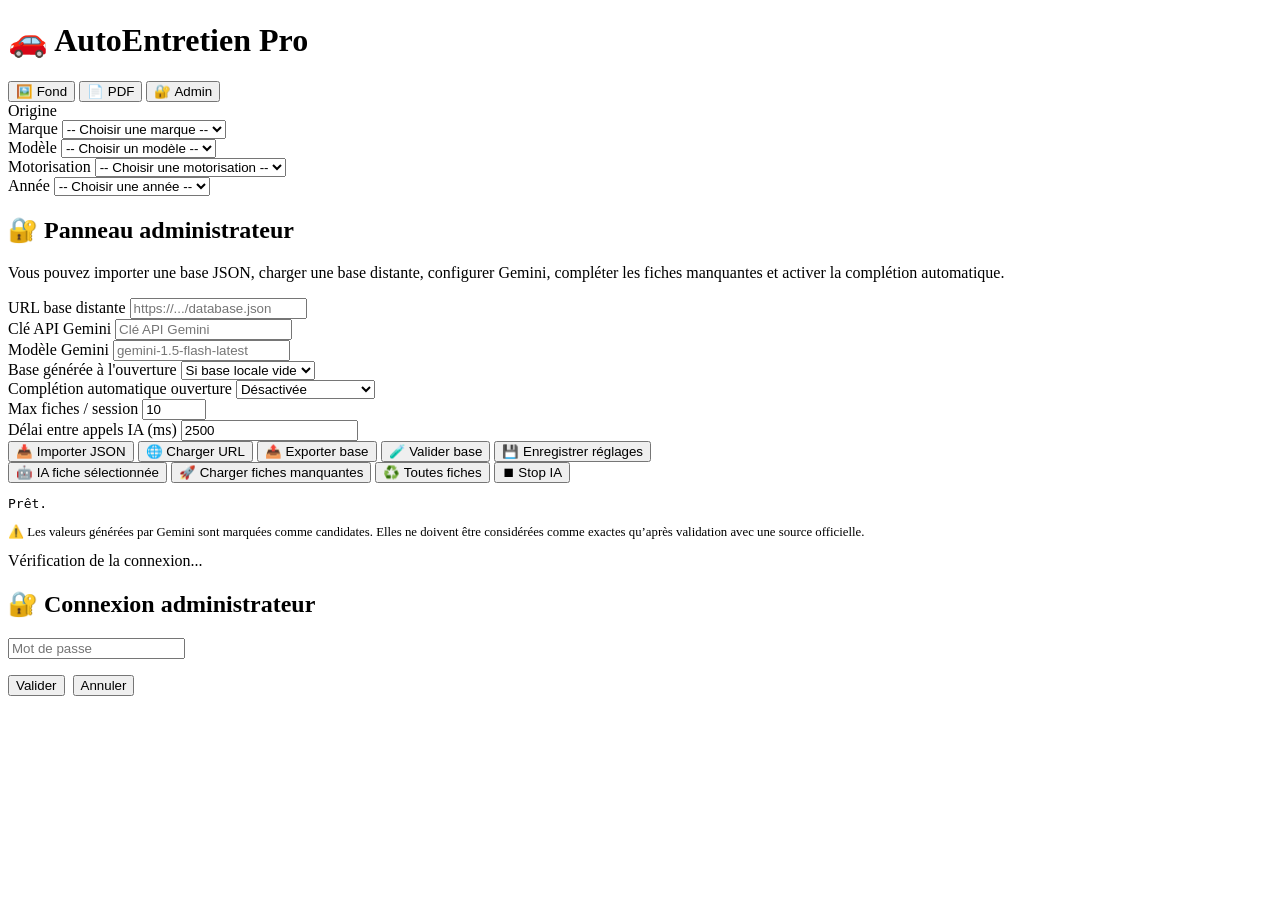
==== index.html @ 1e5589ca "Add initial index.html for AutoEntretien Pro Initial HTML structure for AutoEntretien Pro applicatio" ====
<!DOCTYPE html>
<html lang="fr">
<head>
  <meta charset="UTF-8">
  <meta name="viewport" content="width=device-width, initial-scale=1.0">
  <title>AutoEntretien Pro</title>
  <meta name="description" content="Base de préconisations d'entretien automobile avec complétion Gemini, sources et validation">
  <meta name="theme-color" content="#1e40af">
  <link rel="manifest" href="manifest.json">
  <link rel="apple-touch-icon" href="icons/icon-192.png">
  <link rel="stylesheet" href="style.css">
</head>
<body>
  <header>
    <h1>🚗 AutoEntretien Pro</h1>

    <div class="actions">
      <button class="btn btn-secondary" onclick="document.getElementById('bgInput').click()">🖼️ Fond</button>
      <input
        type="file"
        id="bgInput"
        accept="image/jpeg,image/jpg,image/png"
        style="display:none"
        onchange="uploadBackground(event)"
      >

      <button class="btn" onclick="generatePDF()">📄 PDF</button>
      <button class="btn btn-secondary" onclick="openAdminModal()">🔐 Admin</button>
    </div>
  </header>

  <div class="container">
    <div class="filters">
      <label>Origine</label>
      <div class="origin-badges" id="originBadges"></div>

      <div class="filter-grid">
        <div class="filter-group">
          <label>Marque</label>
          <select id="brandSelect">
            <option value="">-- Choisir une marque --</option>
          </select>
        </div>

        <div class="filter-group">
          <label>Modèle</label>
          <select id="modelSelect">
            <option value="">-- Choisir un modèle --</option>
          </select>
        </div>

        <div class="filter-group">
          <label>Motorisation</label>
          <select id="engineSelect">
            <option value="">-- Choisir une motorisation --</option>
          </select>
        </div>

        <div class="filter-group">
          <label>Année</label>
          <select id="yearSelect">
            <option value="">-- Choisir une année --</option>
          </select>
        </div>
      </div>
    </div>

    <div id="result"></div>

    <div class="admin-panel" id="adminPanel">
      <div class="result-card">
        <h2>🔐 Panneau administrateur</h2>

        <p style="color:var(--muted); margin-bottom:1rem;">
          Vous pouvez importer une base JSON, charger une base distante, configurer Gemini,
          compléter les fiches manquantes et activer la complétion automatique.
        </p>

        <div class="filter-grid">
          <div class="filter-group">
            <label>URL base distante</label>
            <input type="url" id="remoteDbUrl" placeholder="https://.../database.json">
          </div>

          <div class="filter-group">
            <label>Clé API Gemini</label>
            <input type="password" id="aiKey" placeholder="Clé API Gemini">
          </div>

          <div class="filter-group">
            <label>Modèle Gemini</label>
            <input type="text" id="aiModel" placeholder="gemini-1.5-flash-latest">
          </div>

          <div class="filter-group">
            <label>Base générée à l'ouverture</label>
            <select id="autoLoadGenerated">
              <option value="if_empty">Si base locale vide</option>
              <option value="always">Toujours charger</option>
              <option value="off">Désactivé</option>
            </select>
          </div>

          <div class="filter-group">
            <label>Complétion automatique ouverture</label>
            <select id="autoEnrichOnOpen">
              <option value="off">Désactivée</option>
              <option value="missing">Fiches manquantes</option>
              <option value="all">Toutes les fiches</option>
            </select>
          </div>

          <div class="filter-group">
            <label>Max fiches / session</label>
            <input type="number" id="aiMaxPerSession" min="1" max="1000" step="1" value="10">
          </div>

          <div class="filter-group">
            <label>Délai entre appels IA (ms)</label>
            <input type="number" id="aiDelayMs" min="500" step="100" value="2500">
          </div>
        </div>

        <div class="admin-actions">
          <button class="btn btn-secondary" onclick="document.getElementById('dbFileInput').click()">📥 Importer JSON</button>
          <input
            type="file"
            id="dbFileInput"
            accept=".json,application/json"
            style="display:none"
            onchange="importDatabaseFile(event)"
          >

          <button class="btn btn-secondary" onclick="loadRemoteDatabase()">🌐 Charger URL</button>
          <button class="btn btn-secondary" onclick="exportDatabase()">📤 Exporter base</button>
          <button class="btn btn-secondary" onclick="validateDatabaseUI()">🧪 Valider base</button>
          <button class="btn" onclick="saveAISettings()">💾 Enregistrer réglages</button>
        </div>

        <div class="admin-actions">
          <button class="btn" onclick="aiAssist()">🤖 IA fiche sélectionnée</button>
          <button class="btn" onclick="startGeminiEnrichment('missing')">🚀 Charger fiches manquantes</button>
          <button class="btn" onclick="startGeminiEnrichment('all')">♻️ Toutes fiches</button>
          <button class="btn btn-danger" onclick="stopGeminiEnrichment()">⏹ Stop IA</button>
          <span id="aiProgress" style="margin-left:auto;color:var(--muted);font-size:0.85rem;"></span>
        </div>

        <pre id="adminOutput">Prêt.</pre>

        <p style="color:var(--muted); font-size:0.8rem; margin-top:0.8rem;">
          ⚠️ Les valeurs générées par Gemini sont marquées comme candidates.
          Elles ne doivent être considérées comme exactes qu’après validation avec une source officielle.
        </p>
      </div>
    </div>
  </div>

  <div class="status-bar">
    <span id="status">Vérification de la connexion...</span>
  </div>

  <div class="modal" id="adminModal">
    <div class="modal-content">
      <h2>🔐 Connexion administrateur</h2>

      <input
        type="password"
        id="adminPwd"
        placeholder="Mot de passe"
        onkeypress="if(event.key==='Enter') submitAdmin()"
      >

      <div style="display:flex; gap:0.5rem; margin-top:1rem;">
        <button class="btn" onclick="submitAdmin()">Valider</button>
        <button class="btn btn-secondary" onclick="closeAdminModal()">Annuler</button>
      </div>
    </div>
  </div>

  <script src="data.js"></script>
  <script src="app.js"></script>
</body>
</html>
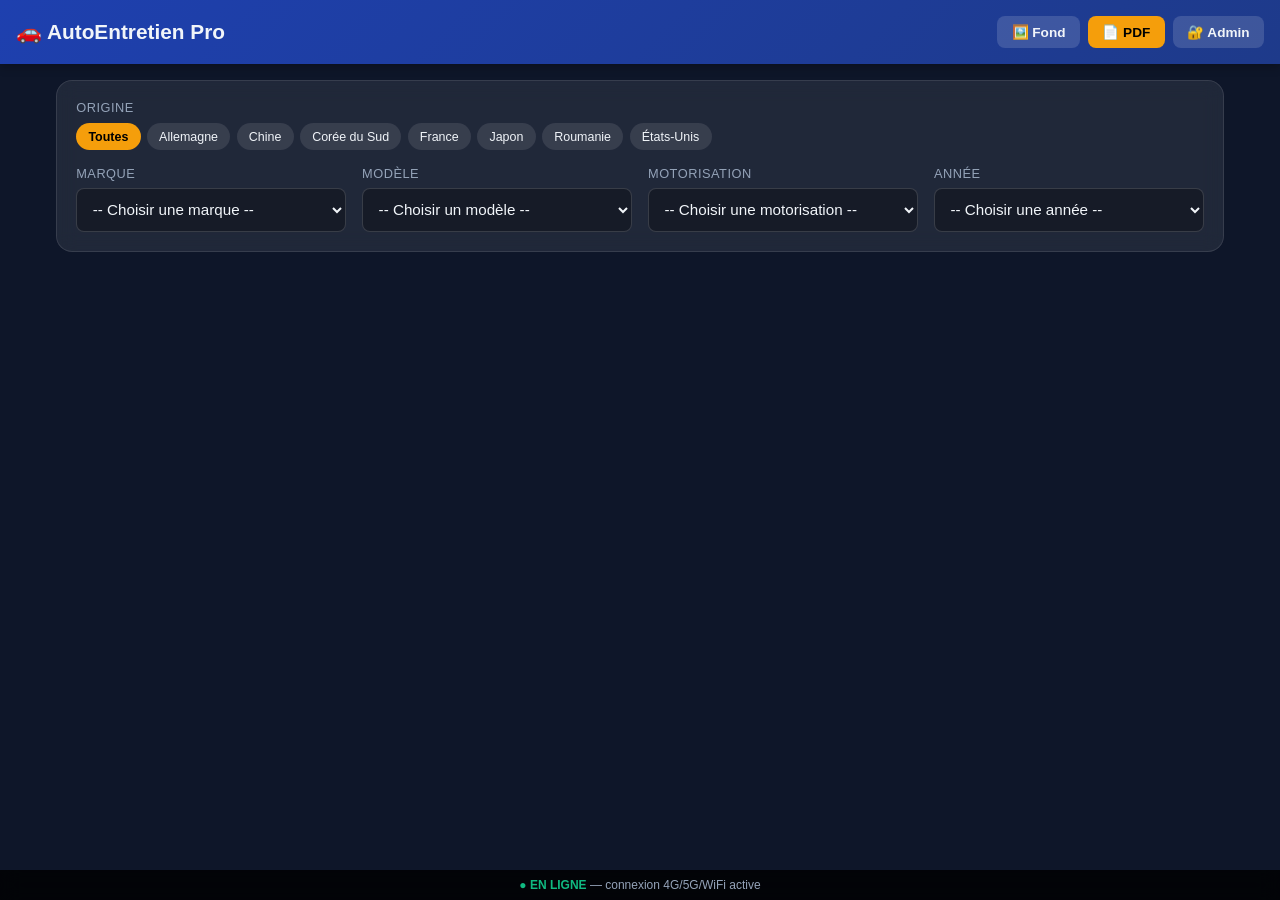
==== commit 0096fea8: "Fix apple-touch-icon href in index.html" ====
--- a/index.html
+++ b/index.html
@@ -7,7 +7,7 @@
   <meta name="description" content="Base de préconisations d'entretien automobile avec complétion Gemini, sources et validation">
   <meta name="theme-color" content="#1e40af">
   <link rel="manifest" href="manifest.json">
-  <link rel="apple-touch-icon" href="icons/icon-192.png">
+  <link rel="apple-touch-icon" href="icon-192.png">
   <link rel="stylesheet" href="style.css">
 </head>
 <body>
--- a/style.css
+++ b/style.css
@@ -0,0 +1,420 @@
+* {
+  box-sizing: border-box;
+  margin: 0;
+  padding: 0;
+}
+
+:root {
+  --primary: #1e40af;
+  --primary-dark: #1e3a8a;
+  --accent: #f59e0b;
+  --bg: #0f172a;
+  --card: rgba(255, 255, 255, 0.08);
+  --text: #f1f5f9;
+  --muted: #94a3b8;
+  --danger: #dc2626;
+  --success: #10b981;
+}
+
+body {
+  font-family: -apple-system, BlinkMacSystemFont, "Segoe UI", Roboto, sans-serif;
+  color: var(--text);
+  background: var(--bg);
+  background-size: cover;
+  background-position: center;
+  background-attachment: fixed;
+  min-height: 100vh;
+}
+
+body::before {
+  content: "";
+  position: fixed;
+  inset: 0;
+  background: rgba(15, 23, 42, 0.78);
+  z-index: -1;
+}
+
+header {
+  background: linear-gradient(135deg, var(--primary), var(--primary-dark));
+  padding: 1rem;
+  box-shadow: 0 2px 10px rgba(0, 0, 0, 0.3);
+  display: flex;
+  justify-content: space-between;
+  align-items: center;
+  flex-wrap: wrap;
+  gap: 0.5rem;
+}
+
+header h1 {
+  font-size: 1.3rem;
+}
+
+header .actions {
+  display: flex;
+  gap: 0.5rem;
+  flex-wrap: wrap;
+}
+
+.btn {
+  background: var(--accent);
+  color: #000;
+  border: none;
+  padding: 0.5rem 0.9rem;
+  border-radius: 8px;
+  cursor: pointer;
+  font-weight: 700;
+  font-size: 0.85rem;
+  transition: transform 0.15s ease, box-shadow 0.15s ease;
+}
+
+.btn:hover {
+  transform: translateY(-1px);
+  box-shadow: 0 4px 12px rgba(245, 158, 11, 0.35);
+}
+
+.btn-secondary {
+  background: rgba(255, 255, 255, 0.14);
+  color: var(--text);
+}
+
+.btn-danger {
+  background: var(--danger);
+  color: white;
+}
+
+.container {
+  max-width: 1200px;
+  margin: 0 auto;
+  padding: 1rem;
+  padding-bottom: 4rem;
+}
+
+.filters,
+.result-card,
+.admin-panel .result-card {
+  background: var(--card);
+  backdrop-filter: blur(10px);
+  border-radius: 16px;
+  padding: 1.2rem;
+  margin-bottom: 1rem;
+  border: 1px solid rgba(255, 255, 255, 0.1);
+}
+
+.filters label,
+.filter-group label,
+.admin-panel label {
+  display: block;
+  margin-bottom: 0.4rem;
+  color: var(--muted);
+  font-size: 0.8rem;
+  text-transform: uppercase;
+  letter-spacing: 0.5px;
+}
+
+.origin-badges {
+  display: flex;
+  flex-wrap: wrap;
+  gap: 0.4rem;
+  margin-top: 0.5rem;
+}
+
+.badge {
+  padding: 0.35rem 0.7rem;
+  border-radius: 20px;
+  font-size: 0.78rem;
+  background: rgba(255, 255, 255, 0.1);
+  cursor: pointer;
+  border: 1px solid transparent;
+  transition: all 0.2s ease;
+  user-select: none;
+}
+
+.badge.active {
+  background: var(--accent);
+  color: #000;
+  font-weight: 700;
+}
+
+.filter-grid {
+  display: grid;
+  grid-template-columns: repeat(auto-fit, minmax(210px, 1fr));
+  gap: 1rem;
+  margin-top: 1rem;
+}
+
+select,
+input[type="text"],
+input[type="password"],
+input[type="url"],
+input[type="number"] {
+  width: 100%;
+  padding: 0.72rem;
+  background: rgba(0, 0, 0, 0.3);
+  color: var(--text);
+  border: 1px solid rgba(255, 255, 255, 0.15);
+  border-radius: 8px;
+  font-size: 0.95rem;
+}
+
+select:focus,
+input:focus {
+  outline: 2px solid var(--accent);
+}
+
+.result-card h2 {
+  color: var(--accent);
+  margin-bottom: 1rem;
+  font-size: 1.35rem;
+}
+
+.info-row {
+  display: flex;
+  justify-content: space-between;
+  gap: 1rem;
+  padding: 0.6rem 0;
+  border-bottom: 1px solid rgba(255, 255, 255, 0.06);
+}
+
+.info-row:last-child {
+  border-bottom: none;
+}
+
+.info-row .label {
+  color: var(--muted);
+}
+
+.info-row .value {
+  font-weight: 700;
+  text-align: right;
+}
+
+.maintenance-section {
+  margin-top: 1.5rem;
+}
+
+.maintenance-section h3 {
+  color: var(--accent);
+  margin-bottom: 0.8rem;
+  border-left: 4px solid var(--accent);
+  padding-left: 0.8rem;
+}
+
+.maint-item {
+  background: rgba(0, 0, 0, 0.25);
+  padding: 0.9rem 1rem;
+  border-radius: 10px;
+  margin-bottom: 0.55rem;
+  display: grid;
+  grid-template-columns: 1fr auto;
+  gap: 0.75rem;
+}
+
+.maint-item .name {
+  font-weight: 800;
+  margin-bottom: 0.25rem;
+}
+
+.maint-item .detail {
+  font-size: 0.85rem;
+  color: var(--muted);
+  margin-top: 0.2rem;
+}
+
+.maint-item .freq {
+  text-align: right;
+  font-size: 0.9rem;
+  line-height: 1.35;
+}
+
+.checklist {
+  list-style: none;
+  margin-top: 0.4rem;
+}
+
+.checklist li {
+  padding: 0.3rem 0 0.3rem 1.4rem;
+  position: relative;
+  color: var(--text);
+}
+
+.checklist li::before {
+  content: "✓";
+  position: absolute;
+  left: 0;
+  color: var(--accent);
+  font-weight: 900;
+}
+
+.badge-status {
+  display: inline-block;
+  padding: 0.18rem 0.5rem;
+  border-radius: 999px;
+  font-size: 0.72rem;
+  font-weight: 800;
+  margin-left: 0.35rem;
+  vertical-align: middle;
+}
+
+.badge-status.ok {
+  background: rgba(16, 185, 129, 0.18);
+  color: #34d399;
+}
+
+.badge-status.ai {
+  background: rgba(59, 130, 246, 0.18);
+  color: #93c5fd;
+}
+
+.badge-status.warn {
+  background: rgba(245, 158, 11, 0.18);
+  color: #fbbf24;
+}
+
+.badge-status.na {
+  background: rgba(148, 163, 184, 0.18);
+  color: #cbd5e1;
+}
+
+.warning {
+  background: rgba(245, 158, 11, 0.14);
+  border: 1px solid rgba(245, 158, 11, 0.4);
+  color: #fbbf24;
+  border-radius: 10px;
+  padding: 0.8rem;
+  margin-bottom: 1rem;
+  font-weight: 700;
+}
+
+.success {
+  background: rgba(16, 185, 129, 0.14);
+  border: 1px solid rgba(16, 185, 129, 0.35);
+  color: #34d399;
+  border-radius: 10px;
+  padding: 0.8rem;
+  margin-bottom: 1rem;
+  font-weight: 700;
+}
+
+.modal {
+  display: none;
+  position: fixed;
+  inset: 0;
+  background: rgba(0, 0, 0, 0.8);
+  z-index: 1000;
+  align-items: center;
+  justify-content: center;
+  padding: 1rem;
+}
+
+.modal.active {
+  display: flex;
+}
+
+.modal-content {
+  background: #1e293b;
+  border-radius: 16px;
+  padding: 1.7rem;
+  max-width: 430px;
+  width: 100%;
+}
+
+.modal-content h2 {
+  margin-bottom: 1rem;
+  color: var(--accent);
+}
+
+.admin-panel {
+  display: none;
+}
+
+.admin-panel.active {
+  display: block;
+}
+
+.admin-panel pre {
+  white-space: pre-wrap;
+  background: rgba(0, 0, 0, 0.25);
+  border-radius: 10px;
+  padding: 0.8rem;
+  margin-top: 1rem;
+  color: var(--muted);
+  font-size: 0.82rem;
+}
+
+.admin-actions {
+  display: flex;
+  flex-wrap: wrap;
+  gap: 0.5rem;
+  margin-top: 1rem;
+}
+
+.status-bar {
+  position: fixed;
+  bottom: 0;
+  left: 0;
+  right: 0;
+  background: rgba(0, 0, 0, 0.82);
+  padding: 0.5rem;
+  text-align: center;
+  font-size: 0.75rem;
+  color: var(--muted);
+  backdrop-filter: blur(10px);
+  z-index: 900;
+}
+
+.status-bar .online {
+  color: var(--success);
+  font-weight: 700;
+}
+
+.status-bar .offline {
+  color: var(--danger);
+  font-weight: 700;
+}
+
+@media print {
+  body {
+    background: white !important;
+    color: black !important;
+  }
+
+  body::before {
+    display: none;
+  }
+
+  header,
+  .filters,
+  .status-bar,
+  .admin-panel,
+  .modal,
+  .btn,
+  .actions {
+    display: none !important;
+  }
+
+  .result-card {
+    background: white !important;
+    color: black !important;
+    border: 1px solid #ccc !important;
+  }
+
+  .result-card h2,
+  .maintenance-section h3 {
+    color: #1e40af !important;
+  }
+
+  .info-row .label,
+  .info-row .value,
+  .maint-item .name,
+  .maint-item .detail,
+  .checklist li {
+    color: black !important;
+  }
+
+  .warning,
+  .success {
+    color: black !important;
+    border: 1px solid #000 !important;
+    background: white !important;
+  }
+}
